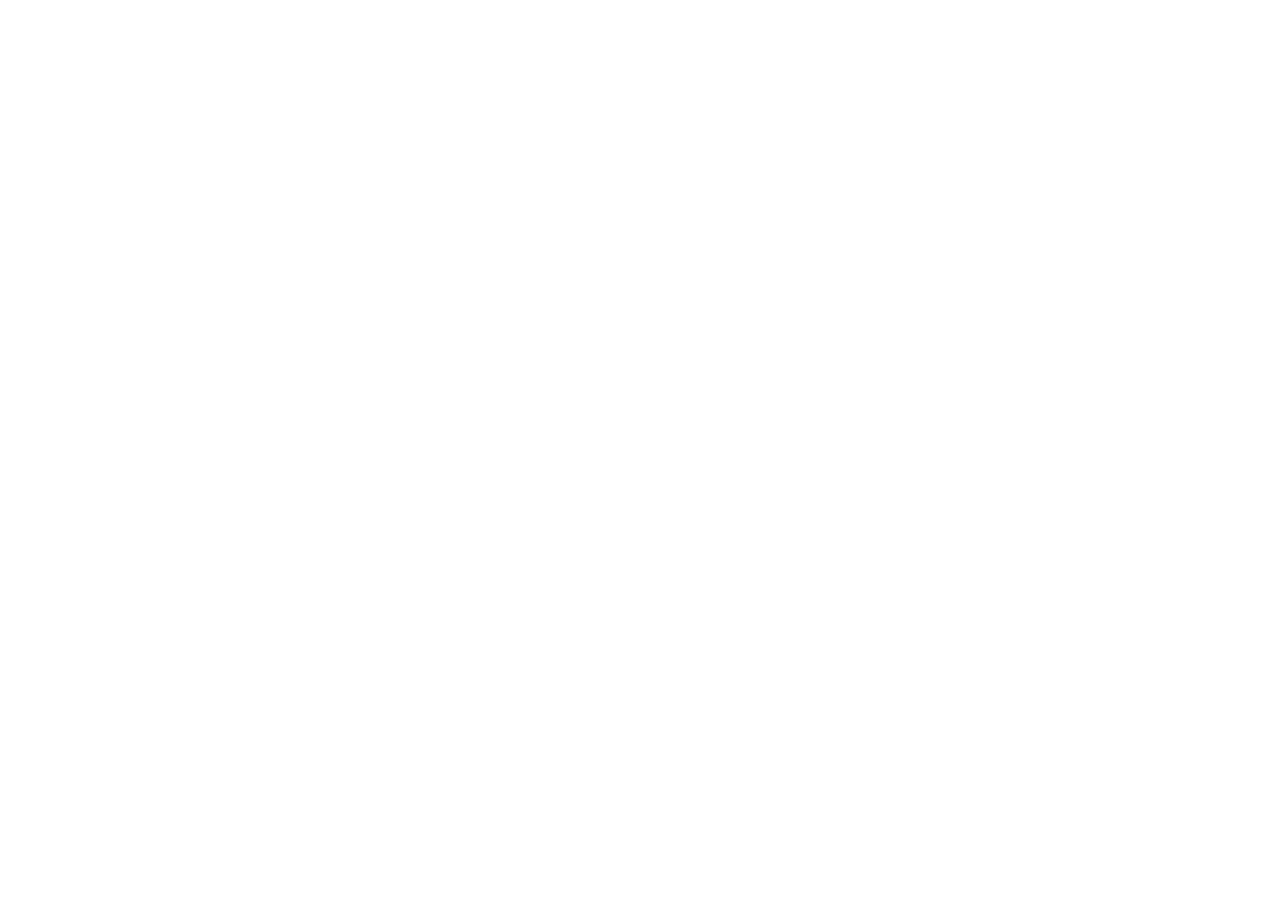
==== hhh-main/index.html @ 451020ea "Add files via upload" ====
<!DOCTYPE html>
<html>

<head>
    <meta charset="utf-8">
    <title>合成大桐電鍋</title>
    <link rel="icon" href="./src/icon.ico" type="image/x-icon"/>

    <!-- http://www.html5rocks.com/en/mobile/mobifying/ -->
    <meta name="viewport" content="width=device-width,user-scalable=no,initial-scale=1, minimum-scale=1,maximum-scale=1" />

    <!-- https://developer.apple.com/library/safari/documentation/AppleApplications/Reference/SafariHTMLRef/Articles/MetaTags.html -->
    <meta name="apple-mobile-web-app-capable" content="yes">
    <meta name="apple-mobile-web-app-status-bar-style" content="black-translucent">
    <meta name="format-detection" content="telephone=no">

    <!-- force webkit on 360 -->
    <meta name="renderer" content="webkit" />
    <meta name="force-rendering" content="webkit" />
    <!-- force edge on IE -->
    <meta http-equiv="X-UA-Compatible" content="IE=edge,chrome=1" />
    <meta name="msapplication-tap-highlight" content="no">

    <!-- force full screen on some browser -->
    <meta name="full-screen" content="yes" />
    <meta name="x5-fullscreen" content="true" />
    <meta name="360-fullscreen" content="true" />

    <!-- force screen orientation on some browser -->
    <meta name="screen-orientation" content="" />
    <meta name="x5-orientation" content="">

    <!-- fix fireball/issues/3568 -->
    <!-- <meta name="browsermode" content="application"> -->
    <meta name="x5-page-mode" content="app">

    <!-- <link rel="apple-touch-icon" href=".png" /> -->
    <!-- <link rel="apple-touch-icon-precomposed" href=".png" /> -->

    <!-- <script>
        pushHistory();
        window.addEventListener("popstate", function(e) {

        }, false);
        function pushHistory() {
            var state = {
                title: "",
                url: window.location.href
            };
            window.history.pushState(state, state.title, state.url);
        }
    </script> -->
    <!--  <script type="text/javascript">
        var agent = navigator.userAgent.toLowerCase();
        if(agent.indexOf("qbwebviewtype") > 0) {
           location.href = "http://g.fromgame.com/game/462/";
        }
    </script> -->

    <link rel="stylesheet" type="text/css" href="style-mobile.css" />

    <style>
        body {
            margin: 0;
            background: #ddd;
            text-align: center;
        }
        #canvasDiv {
            width: 100%;
            height: 100%;
        }
        #adContainer {
            display: none;
            position: absolute;
            top: 0;
            left: 0;
            width: 100%;
            height: 100%;
            z-index: 999;
        }
        #loadingText {
            width: 100%;
            display: none;
            text-align: center;
            position: absolute;
            top: 45%;
            z-index: 2;
            font-size: 20px;
            color: #f99f0a;
        }
        #loadingImg {
            top: 45%;
            width: 100%;
            position: absolute;
        }
    </style>
</head>

<body>
    <div style="display: none;"><img src="res/share.jpg" width="10%" /></div>

    <div id="canvasDiv">
        <canvas id="GameCanvas" oncontextmenu="event.preventDefault()" tabindex="0"></canvas>
        <div id="block-Box" style="display: block; width: 100%; height: 100%;"></div>
    </div>

    <div id="adContainer"></div>
    <div id="loadingText">loading......0%</div>

    <div id="splash">
        <!-- <div class="progress-bar stripes"> -->
        <!-- <span style="width: 0%"></span> -->
        <!-- </div> -->
    </div>

    <div id="loadingImg">
        <img src="res/loading.gif" width="20%" height="20%" />
    </div>

    <!-- <div style="font-size: 10px; color: dimgrey;">advertisement</div> -->

    <script src="src/settings.js" charset="utf-8"></script>

    <script type="text/javascript">
        var preloader;
        var adCompleteFlag = false;
        var resCompleteFlag = false;

        var adEndComplete = false;
        var resEndComplete = false;

        judgeLanTitle();

        function judgeLanTitle() {
            if (window.navigator.language == "zh-CN" || window.navigator.language == "zh-cn") {
                document.title = "合成大桐電鍋";
            }
        }

        var loadingT = document.getElementById("loadingText");
        var loadingGif = document.getElementById("loadingImg");
        setTimeout(function() {
            loadingGif.remove();
            loadingT.style.display = "";
            updateLabView(0.1);
        }, 1 * 1000);

        window.timer = null;
        window.tempSeconds = 1;
        window.loadData = {};
        loadData.completedCount = 0;
        loadData.totalCount = 0;

        onload();

        function onload() {
            var winHeight = document.documentElement.clientHeight;
            document.getElementById("canvasDiv").style.height = winHeight + "px";
        };
        window.onload = function() {
            document.getElementById("block-Box").style.display = "none";
        };

        function updateLabView(t) {
            if (timer != null) {
                clearInterval(timer);
            }
            timer = setInterval(function() {
                tempSeconds++;
                actualTotal();
                var loadingT = document.getElementById("loadingText");
                if (!loadingT) {
                    return;
                }
                loadingT.innerHTML = 'loading......' + parseInt(tempSeconds) + '%';

                switch (tempSeconds) {
                    case 20:
                        updateLabView(0.2);
                        break;
                    case 40:
                        updateLabView(0.3);
                        break;
                    case 60:
                        updateLabView(0.4);
                        break;
                    case 96:
                        updateLabView(5);
                        break;
                    case 97:
                        updateLabView(10);
                        break;
                    case 98:
                        updateLabView(50);
                        break;
                    case 99:
                        updateLabView(100);
                        break;
                    default:
                        if (tempSeconds >= 80 && tempSeconds < 96) {
                            updateLabView(t + 0.1);
                        }
                        break;
                }
                if (tempSeconds > 100) {
                    clearInterval(timer);
                    tempSeconds = 100;
                    loadingT.innerHTML = 'loading......' + parseInt(tempSeconds) + '%';
                }
            }, t * 1000);
        }

        function actualTotal() {
            var percent = parseInt(100 * loadData.completedCount / loadData.totalCount);
            if (percent > tempSeconds && loadData.totalCount > 1) {
                tempSeconds = percent;
            }
        }

        /* setTimeout("ShowBannerAD()", "2000"); */
    </script>

    <script src="main.js" charset="utf-8"></script>

    <script type="text/javascript">
        (function() {
            // open web debugger console
            if (typeof VConsole !== 'undefined') {
                window.vConsole = new VConsole();
            }

            var splash = document.getElementById('splash');
            splash.style.display = 'block';

            var cocos2d = document.createElement('script');
            cocos2d.async = true;
            cocos2d.src = window._CCSettings.debug ? 'cocos2d-js.js' : 'cocos2d-js-min.js';

            var engineLoaded = function() {
                document.body.removeChild(cocos2d);
                cocos2d.removeEventListener('load', engineLoaded, false);
                window.boot();
            };
            cocos2d.addEventListener('load', engineLoaded, false);
            document.body.appendChild(cocos2d);
        })();
    </script>
</body>

</html>
---- hhh-main/style-mobile.css ----
html {
    -ms-touch-action: none;
}

body,
canvas,
div {
    display: block;
    outline: none;
    -webkit-tap-highlight-color: rgba(0, 0, 0, 0);
    user-select: none;
    -moz-user-select: none;
    -webkit-user-select: none;
    -ms-user-select: none;
    -khtml-user-select: none;
    -webkit-tap-highlight-color: rgba(0, 0, 0, 0);
}

/* Remove spin of input type number */

input::-webkit-outer-spin-button,
input::-webkit-inner-spin-button {
    /* display: none; <- Crashes Chrome on hover */
    -webkit-appearance: none;
    margin: 0;
    /* <-- Apparently some margin are still there even though it's hidden */
}

body {
    position: absolute;
    top: 0;
    left: 0;
    width: 100%;
    height: 100%;
    padding: 0;
    border: 0;
    margin: 0;
    cursor: default;
    color: #888;
    background-color: #333;
    text-align: center;
    font-family: Helvetica, Verdana, Arial, sans-serif;
    display: flex;
    flex-direction: column;
    /* fix bug: https://github.com/cocos-creator/2d-tasks/issues/791 */
    /* overflow cannot be applied in Cocos2dGameContainer, 
  otherwise child elements will be hidden when Cocos2dGameContainer rotated 90 deg */
    overflow: hidden;
}

#Cocos2dGameContainer {
    position: absolute;
    margin: 0;
    left: 0px;
    top: 0px;
    display: -webkit-box;
    -webkit-box-orient: horizontal;
    -webkit-box-align: center;
    -webkit-box-pack: center;
}

canvas {
    background-color: rgba(0, 0, 0, 0);
}

a:link,
a:visited {
    color: #666;
}

a:active,
a:hover {
    color: #666;
}

p.header {
    font-size: small;
}

p.footer {
    font-size: x-small;
}

#splash {
    position: absolute;
    top: 0;
    left: 0;
    width: 100%;
    height: 100%;
    background: #ffffff url(./singleColor.png) no-repeat center;
    background-size: 100%;
}

.progress-bar {
    background-color: #1a1a1a;
    position: absolute;
    left: 25%;
    top: 80%;
    height: 15px;
    padding: 5px;
    width: 50%;
    /*margin: 0 -175px;         */
    border-radius: 5px;
    box-shadow: 0 1px 5px #000 inset, 0 1px 0 #444;
}

.progress-bar span {
    display: block;
    height: 100%;
    border-radius: 3px;
    box-shadow: 0 1px 0 rgba(255, 255, 255, .5) inset;
    transition: width .4s ease-in-out;
    background-color: #34c2e3;
}

.stripes span {
    background-size: 30px 30px;
    background-image: linear-gradient(135deg, rgba(255, 255, 255, .15) 25%, transparent 25%, transparent 50%, rgba(255, 255, 255, .15) 50%, rgba(255, 255, 255, .15) 75%, transparent 75%, transparent);
    animation: animate-stripes 1s linear infinite;
}

@keyframes animate-stripes {
    0% {
        background-position: 0 0;
    }
    100% {
        background-position: 60px 0;
    }
}
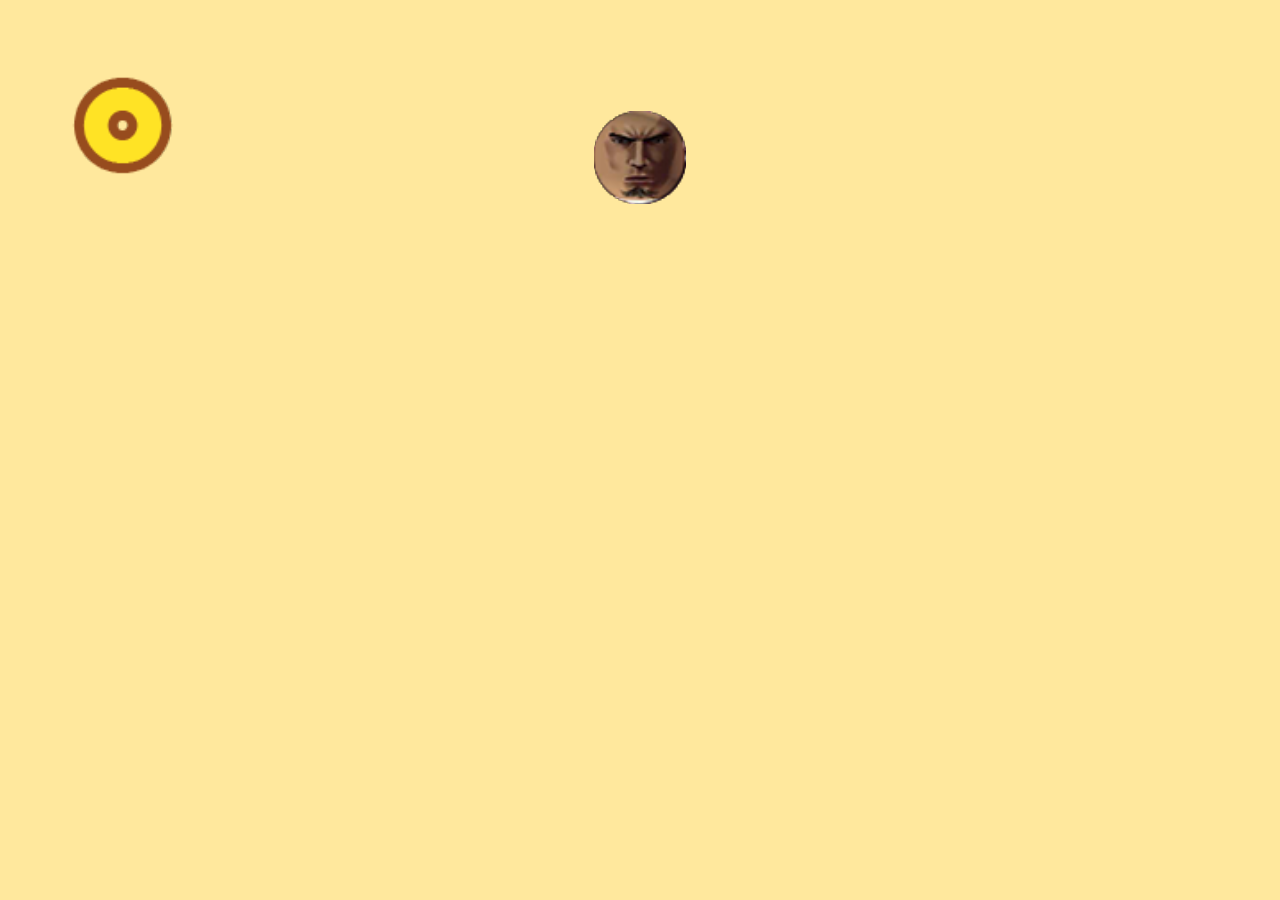
==== commit 7b4171c6: "Add files via upload" ====
--- a/hhh-main/index.html
+++ b/hhh-main/index.html
@@ -3,13 +3,14 @@
 
 <head>
     <meta charset="utf-8">
+
     <title>合成大桐電鍋</title>
-    <link rel="icon" href="./src/icon.ico" type="image/x-icon"/>
-
-    <!-- http://www.html5rocks.com/en/mobile/mobifying/ -->
+    <link rel=”icon” href="../icon.ico">
+
+    <!--http://www.html5rocks.com/en/mobile/mobifying/-->
     <meta name="viewport" content="width=device-width,user-scalable=no,initial-scale=1, minimum-scale=1,maximum-scale=1" />
 
-    <!-- https://developer.apple.com/library/safari/documentation/AppleApplications/Reference/SafariHTMLRef/Articles/MetaTags.html -->
+    <!--https://developer.apple.com/library/safari/documentation/AppleApplications/Reference/SafariHTMLRef/Articles/MetaTags.html-->
     <meta name="apple-mobile-web-app-capable" content="yes">
     <meta name="apple-mobile-web-app-status-bar-style" content="black-translucent">
     <meta name="format-detection" content="telephone=no">
@@ -30,12 +31,13 @@
     <meta name="screen-orientation" content="" />
     <meta name="x5-orientation" content="">
 
-    <!-- fix fireball/issues/3568 -->
-    <!-- <meta name="browsermode" content="application"> -->
+    <!--fix fireball/issues/3568 -->
+    <!--<meta name="browsermode" content="application">-->
     <meta name="x5-page-mode" content="app">
 
-    <!-- <link rel="apple-touch-icon" href=".png" /> -->
-    <!-- <link rel="apple-touch-icon-precomposed" href=".png" /> -->
+    <!--<link rel="apple-touch-icon" href=".png" />-->
+    <!--<link rel="apple-touch-icon-precomposed" href=".png" />-->
+
 
     <!-- <script>
         pushHistory();
@@ -59,53 +61,22 @@
 
     <link rel="stylesheet" type="text/css" href="style-mobile.css" />
 
-    <style>
-        body {
-            margin: 0;
-            background: #ddd;
-            text-align: center;
-        }
-        #canvasDiv {
-            width: 100%;
-            height: 100%;
-        }
-        #adContainer {
-            display: none;
-            position: absolute;
-            top: 0;
-            left: 0;
-            width: 100%;
-            height: 100%;
-            z-index: 999;
-        }
-        #loadingText {
-            width: 100%;
-            display: none;
-            text-align: center;
-            position: absolute;
-            top: 45%;
-            z-index: 2;
-            font-size: 20px;
-            color: #f99f0a;
-        }
-        #loadingImg {
-            top: 45%;
-            width: 100%;
-            position: absolute;
-        }
-    </style>
 </head>
 
-<body>
-    <div style="display: none;"><img src="res/share.jpg" width="10%" /></div>
-
-    <div id="canvasDiv">
+<body style="margin: 0; background: #ddd;" align="center">
+    <div style="align:center;display: none"><img src="res/share.jpg" width="10%" /></div>
+
+    <div id="canvasDiv" style="width:100%;height:100%;">
         <canvas id="GameCanvas" oncontextmenu="event.preventDefault()" tabindex="0"></canvas>
-        <div id="block-Box" style="display: block; width: 100%; height: 100%;"></div>
-    </div>
-
-    <div id="adContainer"></div>
-    <div id="loadingText">loading......0%</div>
+        <div id="block-Box" style="display:block;width:100%;height:100%;"></div>
+    </div>
+
+
+
+    <div id="adContainer" style="display:none;position: absolute;top:0px;left: 0px;width:100%;height:100%;z-index:999;"></div>
+    <div id="loadingText" style="width:100%;display: none;text-align:center;position:absolute;top:45%;z-index:2;font-size:20px;color:#f99f0a">
+        loading......0%
+    </div>
 
     <div id="splash">
         <!-- <div class="progress-bar stripes"> -->
@@ -113,11 +84,15 @@
         <!-- </div> -->
     </div>
 
-    <div id="loadingImg">
+    <div id="loadingImg" style="top:45%;width: 100%;position:absolute; ">
         <img src="res/loading.gif" width="20%" height="20%" />
     </div>
 
-    <!-- <div style="font-size: 10px; color: dimgrey;">advertisement</div> -->
+
+
+
+    <!--<div align="center" style="font-size: 10px;color: dimgrey">advertisement</div>-->
+
 
     <script src="src/settings.js" charset="utf-8"></script>
 
@@ -132,18 +107,22 @@
         judgeLanTitle();
 
         function judgeLanTitle() {
+            //        console.log("window.navigator.language",window.navigator.language);
+
             if (window.navigator.language == "zh-CN" || window.navigator.language == "zh-cn") {
                 document.title = "合成大桐電鍋";
-            }
-        }
-
-        var loadingT = document.getElementById("loadingText");
-        var loadingGif = document.getElementById("loadingImg");
+            } 
+
+
+        }
+
+        var loadintT = document.getElementById("loadingText");
+        var loadintGif = document.getElementById("loadingImg")
         setTimeout(function() {
-            loadingGif.remove();
-            loadingT.style.display = "";
+            loadintGif.remove();
+            loadintT.style.display = ""
             updateLabView(0.1);
-        }, 1 * 1000);
+        }, 1 * 1000)
 
         window.timer = null;
         window.tempSeconds = 1;
@@ -159,7 +138,7 @@
         };
         window.onload = function() {
             document.getElementById("block-Box").style.display = "none";
-        };
+        }
 
         function updateLabView(t) {
             if (timer != null) {
@@ -168,11 +147,11 @@
             timer = setInterval(function() {
                 tempSeconds++;
                 actualTotal();
-                var loadingT = document.getElementById("loadingText");
-                if (!loadingT) {
+                var loadintT = document.getElementById("loadingText")
+                if (!loadintT) {
                     return;
                 }
-                loadingT.innerHTML = 'loading......' + parseInt(tempSeconds) + '%';
+                loadintT.innerHTML = 'loading......' + parseInt(tempSeconds) + '%';
 
                 switch (tempSeconds) {
                     case 20:
@@ -204,8 +183,8 @@
                 }
                 if (tempSeconds > 100) {
                     clearInterval(timer);
-                    tempSeconds = 100;
-                    loadingT.innerHTML = 'loading......' + parseInt(tempSeconds) + '%';
+                    tempSeconds = 100
+                    loadintT.innerHTML = 'loading......' + parseInt(tempSeconds) + '%';
                 }
             }, t * 1000);
         }
@@ -217,10 +196,18 @@
             }
         }
 
-        /* setTimeout("ShowBannerAD()", "2000"); */
+
+        /*setTimeout("ShowBannerAD()","2000");*/
     </script>
 
+
+
+
+
+    <script src="src/settings.js" charset="utf-8"></script>
+
     <script src="main.js" charset="utf-8"></script>
+
 
     <script type="text/javascript">
         (function() {
@@ -231,6 +218,9 @@
 
             var splash = document.getElementById('splash');
             splash.style.display = 'block';
+
+
+            console.log("indexlTextTTTT");
 
             var cocos2d = document.createElement('script');
             cocos2d.async = true;
@@ -245,6 +235,10 @@
             document.body.appendChild(cocos2d);
         })();
     </script>
+
+
+
+
 </body>
 
 </html>
